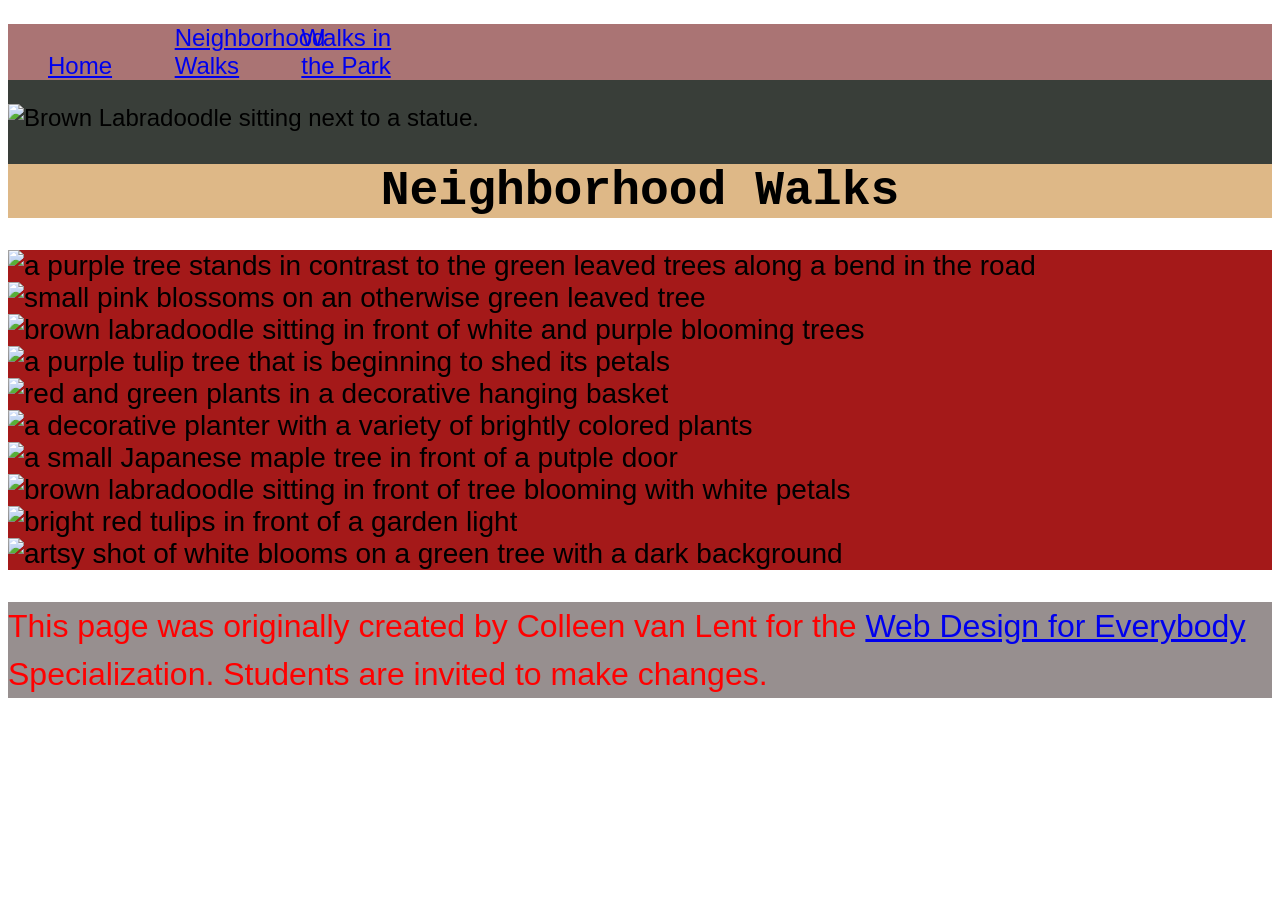
==== neighborhood.html @ 9d6f510f "Add files via upload" ====
<!DOCTYPE html>
<html lang="en">

<head>
  <meta charset="utf-8">
  <meta name="viewport" content="width=device-width">
  <link rel="stylesheet" href="estilos.css">
  <title>Neighborhood Walk</title>
  <!-- You will need to link to the CSS file -->
</head>

<body>
  <header>
    <nav>
      <ul>
        <li><a href="index.html">Home</a></li>
        <li><a href="neighborhood.html">Neighborhood Walks</a></li>
        <li><a href="parks.html">Walks in the Park</a></li>
      </ul>
    </nav>
    <img src="images/BaconGallupPark.jpg" width="200" alt="Brown Labradoodle sitting next to a statue.">
    <h1>Neighborhood Walks</h1>
  </header>
  <main>
    <div>
      <img src="images/bend_in_the_road.png"
        alt="a purple tree stands in contrast to the green leaved trees along a bend in the road" width="100">
      <img src="images/pink_blossoms.png" alt="small pink blossoms on an otherwise green leaved tree" width="100">
      <img src="images/blooming_trees.png" alt="brown labradoodle sitting in front of white and purple blooming  trees"
        width="100">
      <img src="images/falling_petals.png" alt="a purple tulip tree that is beginning to shed its petals" width="100">
      <img src="images/hanging_plants.png" alt="red and green plants in a decorative hanging basket" width="100">
      <img src="images/potted_plants.png" alt="a decorative planter with a variety of brightly colored plants "
        width="100">
      <img src="images/red_maple.png" alt="a small Japanese maple tree in front of a putple door" width="100">
      <img src="images/tree_with_white_blooms.png"
        alt="brown labradoodle sitting in front of tree blooming with white petals" width="100">
      <img src="images/tulips.png" alt="bright red tulips in front of a garden light" width="100">
      <img src="images/white_buds_on_tree.png" alt="artsy shot of white blooms on a green tree with a dark background"
        width="100">
    </div>
  </main>
  <footer>
    <p>This page was originally created by Colleen van Lent for the <a
        href="https://www.coursera.org/specializations/web-design"> Web Design for Everybody</a> Specialization.
      Students are invited to make changes.</p>
  </footer>

</body>

</html>
---- estilos.css ----
body{
  font-family:'Segoe UI', Tahoma, Geneva, Verdana, sans-serif;
  font-size: 150%;
}
h1{
    text-align: center;
    background-color: burlywood;
    font-family: 'Courier New', Courier, monospace;
}
p{
    font-size: 32px;
    line-height: 1.5;
}
header {
  background-color: #393e39;
}


nav {
  background-color: #aa7474;
}


li {
  display: inline-block; 
  width: 120px;
}


main {
  background-color: #a41919;
  font-size: 28px;
}


footer {
  background-color: #978f8f;
  color: red;
}
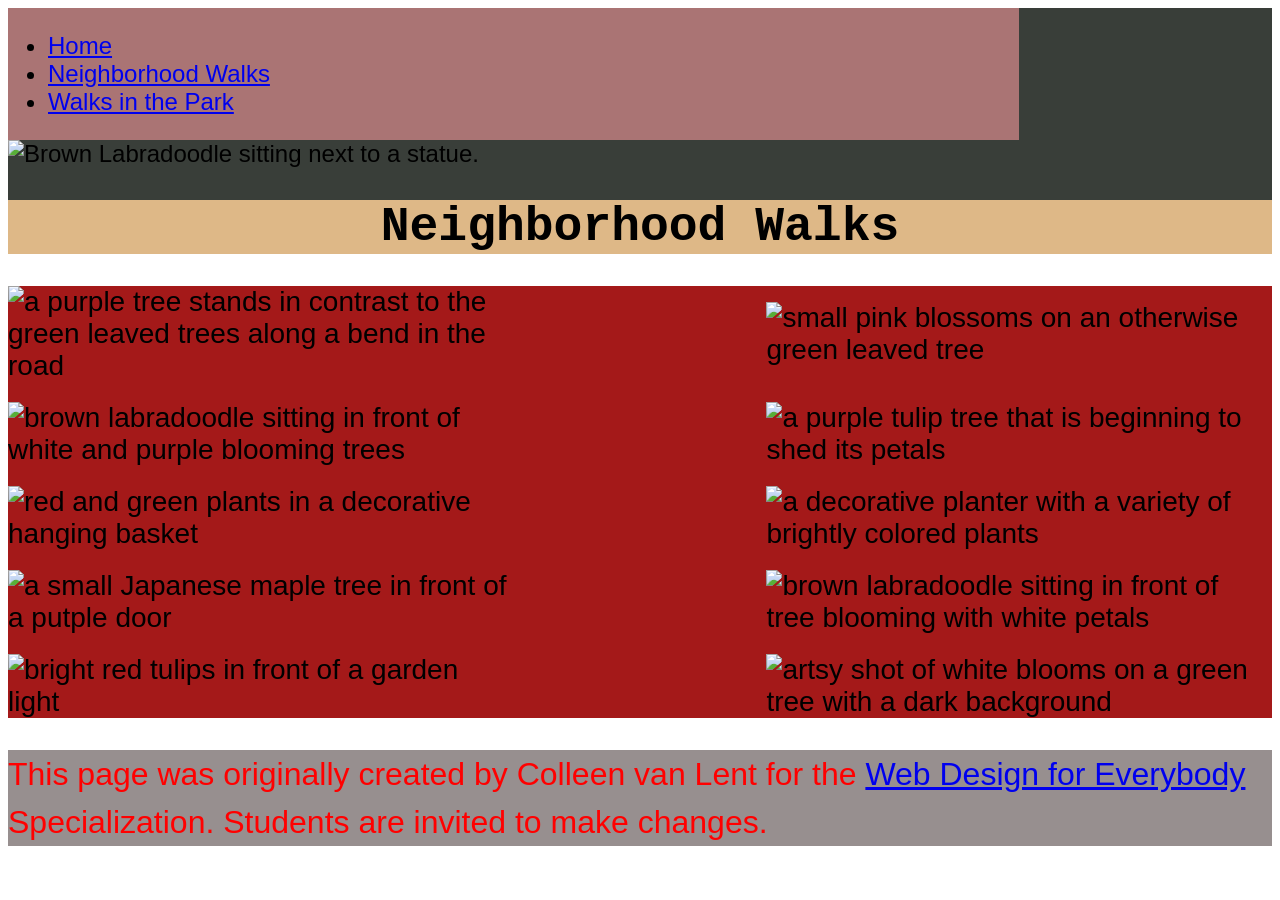
==== commit 11ac35e7: "Add files via upload" ====
--- a/neighborhood.html
+++ b/neighborhood.html
@@ -10,6 +10,7 @@
 </head>
 
 <body>
+  <a href="#main-content" class="skip-link">Saltar al contenido principal</a>
   <header>
     <nav>
       <ul>
@@ -21,8 +22,8 @@
     <img src="images/BaconGallupPark.jpg" width="200" alt="Brown Labradoodle sitting next to a statue.">
     <h1>Neighborhood Walks</h1>
   </header>
-  <main>
-    <div>
+ <main id="main-content">
+    <div class="grid">
       <img src="images/bend_in_the_road.png"
         alt="a purple tree stands in contrast to the green leaved trees along a bend in the road" width="100">
       <img src="images/pink_blossoms.png" alt="small pink blossoms on an otherwise green leaved tree" width="100">
--- a/estilos.css
+++ b/estilos.css
@@ -2,38 +2,81 @@
   font-family:'Segoe UI', Tahoma, Geneva, Verdana, sans-serif;
   font-size: 150%;
 }
+
 h1{
-    text-align: center;
-    background-color: burlywood;
-    font-family: 'Courier New', Courier, monospace;
+  text-align: center;
+  background-color: burlywood;
+  font-family: 'Courier New', Courier, monospace;
 }
+
 p{
-    font-size: 32px;
-    line-height: 1.5;
+  font-size: 32px;
+  line-height: 1.5;
 }
+
 header {
   background-color: #393e39;
 }
 
-
 nav {
   background-color: #aa7474;
+  display: inline-block;
+  width: 80%;
 }
 
-
+/*
 li {
   display: inline-block; 
   width: 120px;
 }
+*/
 
+nav img {
+  width: 10%;
+  position: relative;
+  top: 20px;
+}
 
 main {
   background-color: #a41919;
   font-size: 28px;
 }
 
-
 footer {
   background-color: #978f8f;
   color: red;
+}
+
+/* SKIP LINK */
+.skip-link {
+  position: absolute;
+  left: -9999px;
+}
+
+.skip-link:focus {
+  left: 10px;
+  top: 10px;
+  background: white;
+  color: black;
+  padding: 5px;
+}
+
+/* GRID */
+.grid {
+  display: grid;
+  grid-template-columns: 40% 40%;
+  justify-content: space-between;
+  align-items: center;
+  row-gap: 20px;
+}
+
+.grid img {
+  width: 100%;
+}
+
+/* FLEX */
+.flex {
+  display: flex;
+  flex-wrap: wrap;
+  justify-content: space-around;
 }
